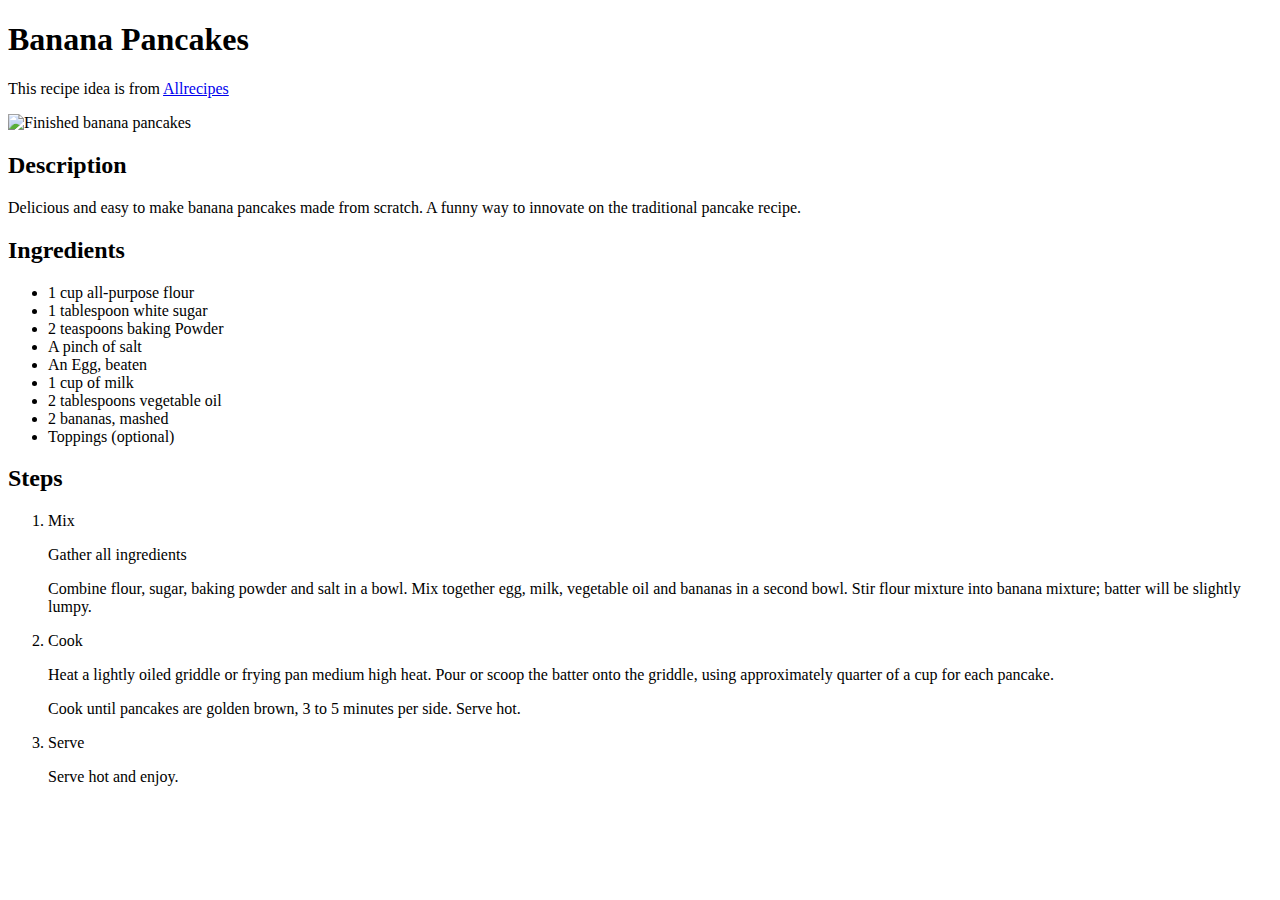
==== recipes/banana-pancakes.html @ 4ad671d1 "Add banana-pancakes.html within recipes directory" ====
<!DOCTYPE html>
<html>
    <head>
        <meta charset="UTF-8">
        <title>Banana Pancakes</title>
    </head>
    
    <body>
        <h1>Banana Pancakes</h1>
        <p>
            This recipe idea is from <a href="https://www.allrecipes.com/" target="_blank" rel="noopener noreferrer">Allrecipes</a>
        </p>

        <img src="https://www.allrecipes.com/thmb/bt3JVNVHPFWWrmA1A-aUFn1ca_Y=/0x512/filters:no_upscale():max_bytes(150000):strip_icc():format(webp)/20334-banana-pancakes-i-DDMFS-4x3-9f291f03044247d48c9ec26917952402.jpg" alt="Finished banana pancakes" height="250" weight="250">
        
        <h2>Description</h2>
        <p>
            Delicious and easy to make banana pancakes made from scratch. 
            A funny way to innovate on the traditional pancake recipe.
        </p>

        <h2>Ingredients</h2>
        <ul>
            <li>1 cup all-purpose flour</li>
            <li>1 tablespoon white sugar</li>
            <li>2 teaspoons baking Powder</li>
            <li>A pinch of salt</li>
            <li>An Egg, beaten</li>
            <li>1 cup of milk</li>
            <li>2 tablespoons vegetable oil</li>
            <li>2 bananas, mashed</li>
            <li>Toppings (optional)</li>
        </ul>

        <h2>Steps</h2>
        <ol>
            <li>Mix</li>
            <p> Gather all ingredients</p>

            <p>
                Combine flour, sugar, baking powder and salt in a bowl.
                Mix together egg, milk, vegetable oil and bananas in a
                second bowl. Stir flour mixture into banana mixture;
                batter will be slightly lumpy.
            </p>
            <li>Cook</li>
            <p>
                Heat a lightly oiled griddle or frying pan medium high heat.
                Pour or scoop the batter onto the griddle, using approximately
                quarter of a cup for each pancake.
            </p>

            <p>
                Cook until pancakes are golden brown, 3 to 5 minutes per side.
                Serve hot.
            </p>

            <li>Serve</li>
            <p>Serve hot and enjoy.</p>

        </ol>
    </body>
</html>
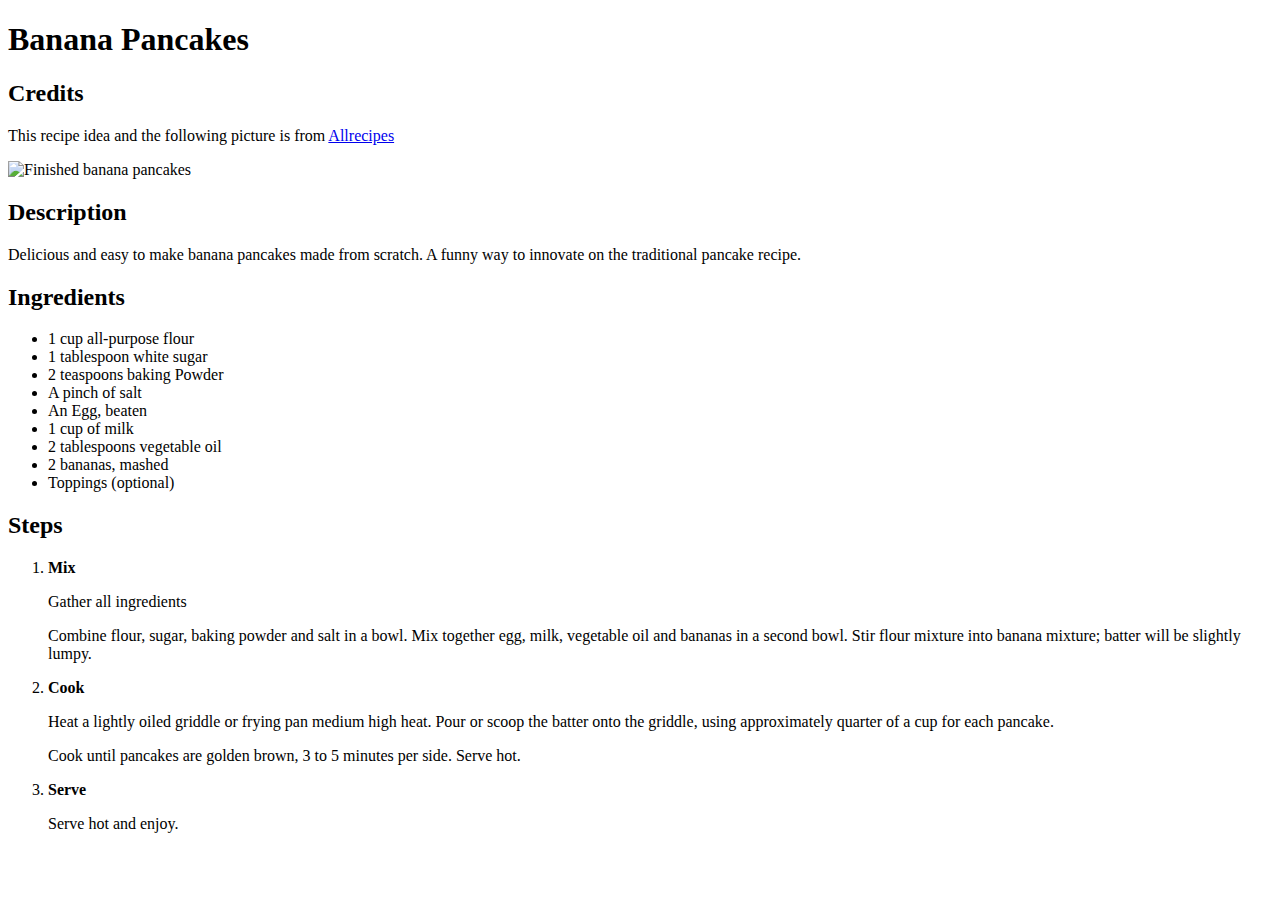
==== commit 8b70d20e: "Some style added to the pages" ====
--- a/recipes/banana-pancakes.html
+++ b/recipes/banana-pancakes.html
@@ -7,11 +7,13 @@
     
     <body>
         <h1>Banana Pancakes</h1>
+        <h2>Credits</h2>
         <p>
-            This recipe idea is from <a href="https://www.allrecipes.com/" target="_blank" rel="noopener noreferrer">Allrecipes</a>
+            This recipe idea and the following picture is from <a href="https://www.allrecipes.com/" target="_blank" rel="noopener noreferrer">Allrecipes</a>
         </p>
 
-        <img src="https://www.allrecipes.com/thmb/bt3JVNVHPFWWrmA1A-aUFn1ca_Y=/0x512/filters:no_upscale():max_bytes(150000):strip_icc():format(webp)/20334-banana-pancakes-i-DDMFS-4x3-9f291f03044247d48c9ec26917952402.jpg" alt="Finished banana pancakes" height="250" weight="250">
+        <img src="https://www.allrecipes.com/thmb/bt3JVNVHPFWWrmA1A-aUFn1ca_Y=/0x512/filters:no_upscale():max_bytes(150000):strip_icc():format(webp)/20334-banana-pancakes-i-DDMFS-4x3-9f291f03044247d48c9ec26917952402.jpg" 
+            alt="Finished banana pancakes" height="250" width="300">
         
         <h2>Description</h2>
         <p>
@@ -34,7 +36,7 @@
 
         <h2>Steps</h2>
         <ol>
-            <li>Mix</li>
+            <li><strong>Mix</strong></li>
             <p> Gather all ingredients</p>
 
             <p>
@@ -43,7 +45,7 @@
                 second bowl. Stir flour mixture into banana mixture;
                 batter will be slightly lumpy.
             </p>
-            <li>Cook</li>
+            <li><strong>Cook</strong></li>
             <p>
                 Heat a lightly oiled griddle or frying pan medium high heat.
                 Pour or scoop the batter onto the griddle, using approximately
@@ -55,7 +57,7 @@
                 Serve hot.
             </p>
 
-            <li>Serve</li>
+            <li><strong>Serve</strong></li>
             <p>Serve hot and enjoy.</p>
 
         </ol>
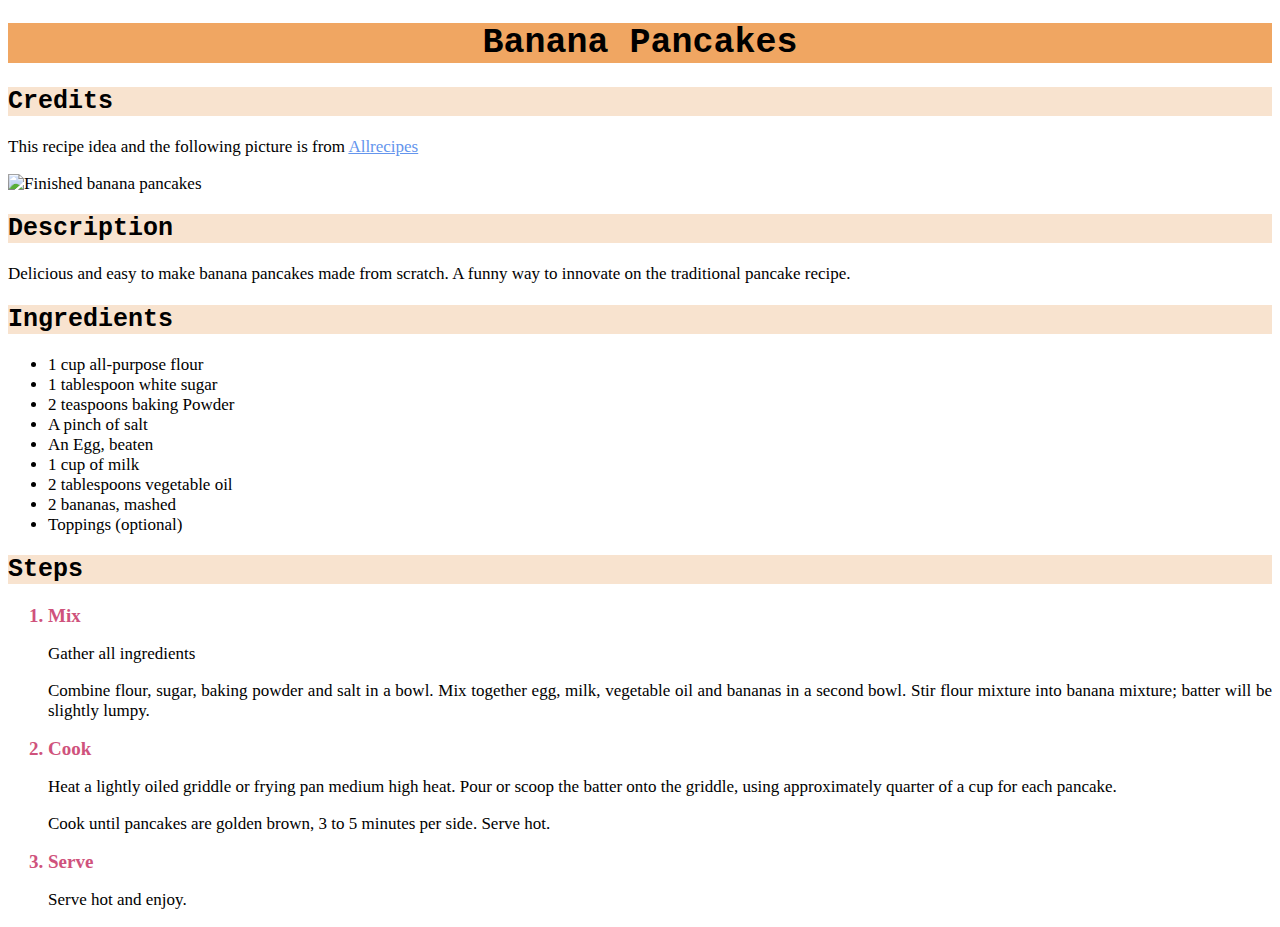
==== commit 9e9bf23c: "Update .html files to include link to styles page" ====
--- a/recipes/banana-pancakes.html
+++ b/recipes/banana-pancakes.html
@@ -1,8 +1,9 @@
 <!DOCTYPE html>
-<html>
+<html lang="en">
     <head>
         <meta charset="UTF-8">
         <title>Banana Pancakes</title>
+        <link rel="stylesheet" href="../styles.css">
     </head>
     
     <body>
--- a/styles.css
+++ b/styles.css
@@ -0,0 +1,58 @@
+/* styles.css */
+
+#h1-landpage {
+    background-color: #22d2df;
+    color: black;
+    text-align: center;
+    font-size: 35px;
+    font-weight: bold;
+    font-family: "Courier New", Helvetica, Arial, sans-serif;
+}
+
+h1 {
+    background-color: #f0a662;
+    color: black;
+    text-align: center;
+    font-size: 35px;
+    font-weight: bold;
+    font-family: "Courier New", Helvetica, Arial, sans-serif;
+}
+
+h2 {
+    background-color: #f0bf9271;
+    color: black;
+    text-align: left;
+    font-size: 25px;
+    font-weight: bold;
+    font-family: "Courier New", Helvetica, Arial, sans-serif;
+}
+
+ul a,
+a {
+    color:cornflowerblue;
+}
+
+ul a {
+    font-size: 17px;
+    font-weight: 350;
+    font-family: Helvetica, Arial, sans-serif;
+}
+
+body {
+    text-align: justify;
+    font-size: 17px;
+    font-family: "Times New Roman", Helvetica, Arial, sans-serif;
+}
+
+img {
+    height: auto;
+    width: 300;
+}
+
+ol li,
+.ul-style {
+    font-size: 19px;
+    font-weight: bold;
+    color:rgb(207, 82, 124);
+}
+
